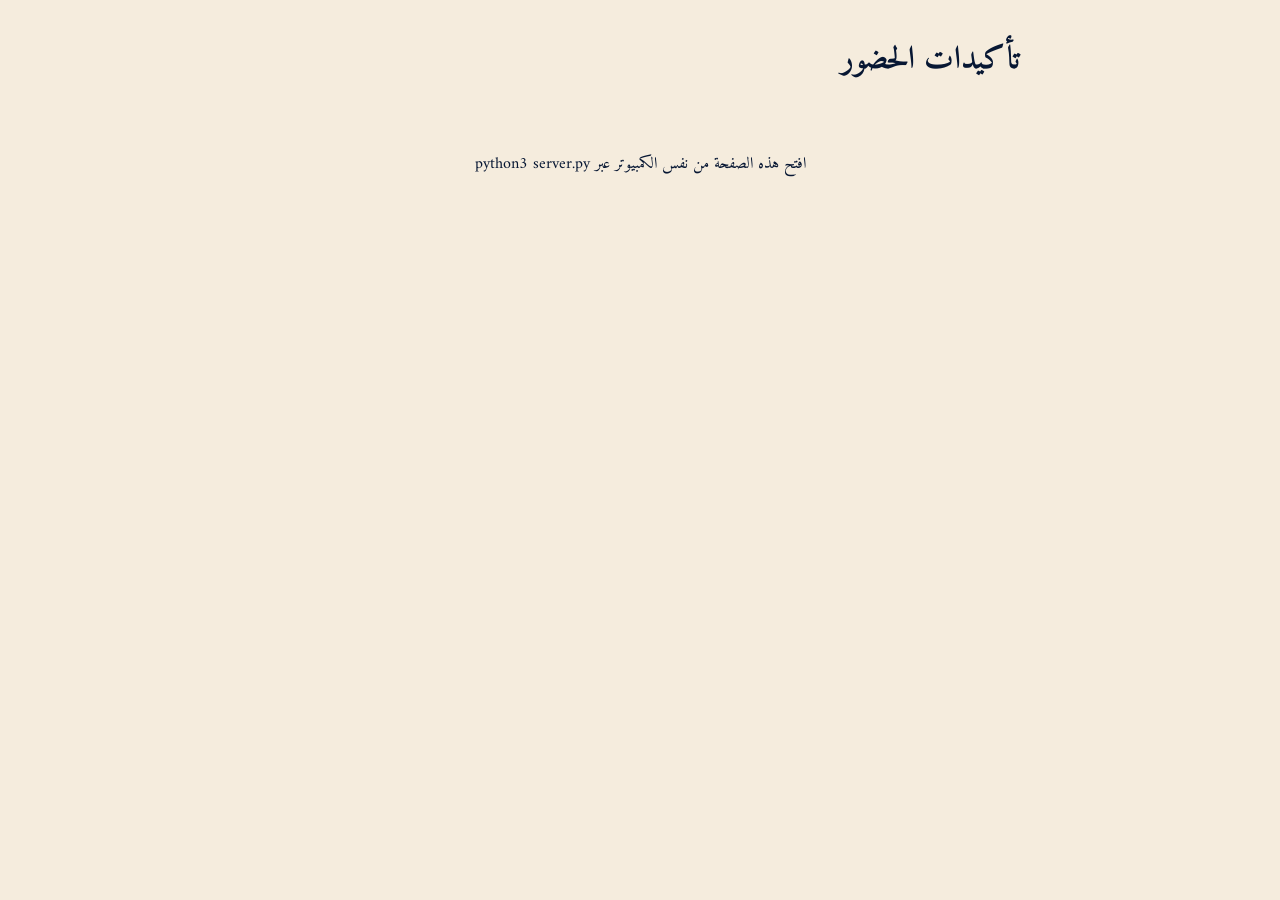
==== guests.html @ a5e5344c "Add the wedding invitation site and RSVP server. Co-authored-by: Cursor <cursoragent@cursor.com>" ====
<!DOCTYPE html>
<html lang="ar" dir="rtl">
<head>
  <meta charset="UTF-8" />
  <meta name="viewport" content="width=device-width, initial-scale=1" />
  <title>تأكيدات الحضور</title>
  <link href="https://fonts.googleapis.com/css2?family=Amiri:wght@400;700&display=swap" rel="stylesheet" />
  <style>
    :root { --navy: #071733; --cream: #f5ecdd; --gold: #c39532; --muted: #7b6f62; }
    * { box-sizing: border-box; }
    body {
      margin: 0;
      background: var(--cream);
      color: var(--navy);
      font-family: Amiri, serif;
      padding: 32px 16px 64px;
    }
    main { width: min(760px, 100%); margin: 0 auto; }
    h1 { font-weight: 700; font-size: 2rem; margin: 0 0 8px; }
    .summary { color: var(--muted); margin: 0 0 24px; }
    article {
      background: #fffdf8;
      border: 1px solid rgba(195, 149, 50, 0.45);
      border-radius: 16px;
      padding: 16px 18px;
      margin: 0 0 12px;
    }
    .row { display: flex; justify-content: space-between; gap: 12px; align-items: baseline; }
    strong { font-size: 1.35rem; }
    .yes, .no {
      border-radius: 999px;
      padding: 2px 12px;
      font-size: 0.95rem;
      white-space: nowrap;
    }
    .yes { background: var(--gold); color: #fffdf8; }
    .no { border: 1px solid var(--gold); color: var(--navy); }
    p { margin: 10px 0 0; line-height: 1.6; }
    time { display: block; margin-top: 8px; color: var(--muted); font-size: 0.9rem; }
    .empty, .error { text-align: center; padding: 40px 0; }
  </style>
</head>
<body>
  <main>
    <h1>تأكيدات الحضور</h1>
    <p class="summary" id="summary">جاري التحميل…</p>
    <div id="list"></div>
  </main>
  <script>
    const list = document.getElementById("list");
    const summary = document.getElementById("summary");

    function text(value) {
      return String(value || "").replace(/[&<>"']/g, (char) => ({
        "&": "&amp;",
        "<": "&lt;",
        ">": "&gt;",
        '"': "&quot;",
        "'": "&#39;"
      }[char]));
    }

    function when(iso) {
      const date = new Date(iso);
      if (Number.isNaN(date.getTime())) return "";
      return date.toLocaleString("ar-EG");
    }

    fetch("/api/rsvps")
      .then((response) => {
        if (!response.ok) throw new Error("unavailable");
        return response.json();
      })
      .then((data) => {
        const replies = data.replies || [];
        const yes = replies.filter((item) => item.attending === "yes").length;
        summary.textContent = replies.length
          ? replies.length + " رد · " + yes + " سيحضر · " + (replies.length - yes) + " لن يحضر"
          : "لا توجد ردود بعد.";
        list.innerHTML = replies.slice().reverse().map((item) => {
          const coming = item.attending === "yes";
          return `<article>
            <div class="row">
              <strong>${text(item.name)}</strong>
              <span class="${coming ? "yes" : "no"}">${coming ? "نعم، سيحضر" : "لا"}</span>
            </div>
            ${item.message ? `<p>${text(item.message)}</p>` : ""}
            <time>${text(when(item.submittedAt))}</time>
          </article>`;
        }).join("");
      })
      .catch(() => {
        summary.textContent = "";
        list.innerHTML = '<p class="error">افتح هذه الصفحة من نفس الكمبيوتر عبر python3 server.py</p>';
      });
  </script>
</body>
</html>
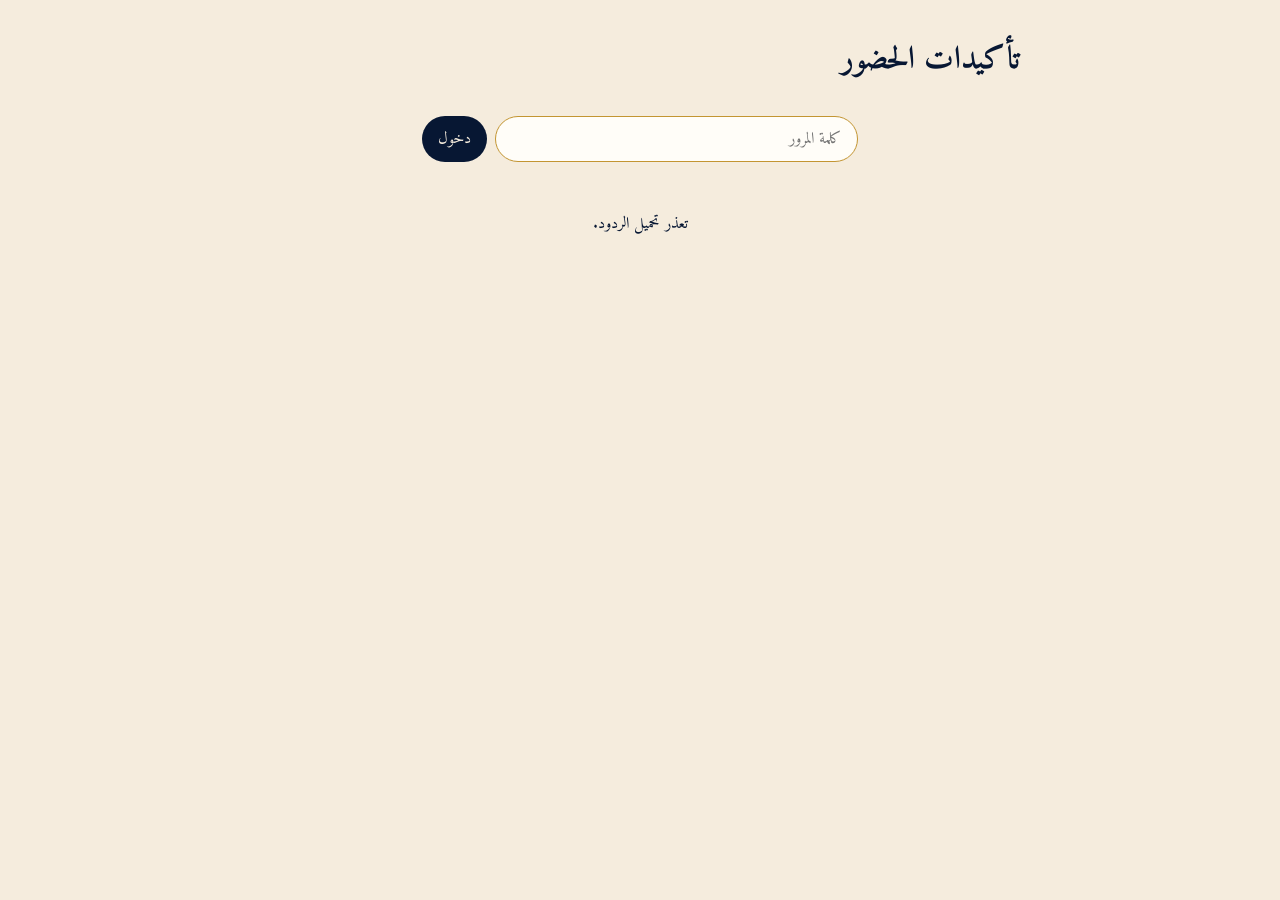
==== commit 0b7ad8be: "Let the guest list open from the live site with a server password. Co-authored-by: Cursor <cursorage" ====
--- a/guests.html
+++ b/guests.html
@@ -38,17 +38,31 @@
     p { margin: 10px 0 0; line-height: 1.6; }
     time { display: block; margin-top: 8px; color: var(--muted); font-size: 0.9rem; }
     .empty, .error { text-align: center; padding: 40px 0; }
+    form { display: flex; gap: 8px; justify-content: center; margin-top: 28px; }
+    input, button {
+      font: inherit;
+      border-radius: 999px;
+      padding: 8px 16px;
+    }
+    input { border: 1px solid var(--gold); background: #fffdf8; color: var(--navy); min-width: 180px; }
+    button { border: 0; background: var(--navy); color: var(--cream); cursor: pointer; }
   </style>
 </head>
 <body>
   <main>
     <h1>تأكيدات الحضور</h1>
     <p class="summary" id="summary">جاري التحميل…</p>
+    <form id="gate" hidden>
+      <input id="key" type="password" placeholder="كلمة المرور" autocomplete="current-password" />
+      <button type="submit">دخول</button>
+    </form>
     <div id="list"></div>
   </main>
   <script>
     const list = document.getElementById("list");
     const summary = document.getElementById("summary");
+    const gate = document.getElementById("gate");
+    const keyInput = document.getElementById("key");
 
     function text(value) {
       return String(value || "").replace(/[&<>"']/g, (char) => ({
@@ -66,33 +80,68 @@
       return date.toLocaleString("ar-EG");
     }
 
-    fetch("/api/rsvps")
-      .then((response) => {
+    function show(data) {
+      gate.hidden = true;
+      const replies = data.replies || [];
+      const yes = replies.filter((item) => item.attending === "yes").length;
+      summary.textContent = replies.length
+        ? replies.length + " رد · " + yes + " سيحضر · " + (replies.length - yes) + " لن يحضر"
+        : "لا توجد ردود بعد.";
+      list.innerHTML = replies.slice().reverse().map((item) => {
+        const coming = item.attending === "yes";
+        return `<article>
+          <div class="row">
+            <strong>${text(item.name)}</strong>
+            <span class="${coming ? "yes" : "no"}">${coming ? "نعم، سيحضر" : "لا"}</span>
+          </div>
+          ${item.message ? `<p>${text(item.message)}</p>` : ""}
+          <time>${text(when(item.submittedAt))}</time>
+        </article>`;
+      }).join("");
+    }
+
+    function ask(wrong) {
+      summary.textContent = wrong ? "كلمة المرور غير صحيحة." : "اكتبوا كلمة المرور لعرض الأسماء.";
+      gate.hidden = false;
+      list.innerHTML = "";
+      keyInput.focus();
+    }
+
+    function load(key) {
+      const headers = {};
+      if (key) headers["X-Guest-Key"] = key;
+      return fetch("/api/rsvps", { headers }).then((response) => {
+        if (response.status === 403) {
+          const error = new Error("locked");
+          error.locked = true;
+          throw error;
+        }
         if (!response.ok) throw new Error("unavailable");
         return response.json();
-      })
-      .then((data) => {
-        const replies = data.replies || [];
-        const yes = replies.filter((item) => item.attending === "yes").length;
-        summary.textContent = replies.length
-          ? replies.length + " رد · " + yes + " سيحضر · " + (replies.length - yes) + " لن يحضر"
-          : "لا توجد ردود بعد.";
-        list.innerHTML = replies.slice().reverse().map((item) => {
-          const coming = item.attending === "yes";
-          return `<article>
-            <div class="row">
-              <strong>${text(item.name)}</strong>
-              <span class="${coming ? "yes" : "no"}">${coming ? "نعم، سيحضر" : "لا"}</span>
-            </div>
-            ${item.message ? `<p>${text(item.message)}</p>` : ""}
-            <time>${text(when(item.submittedAt))}</time>
-          </article>`;
-        }).join("");
-      })
-      .catch(() => {
-        summary.textContent = "";
-        list.innerHTML = '<p class="error">افتح هذه الصفحة من نفس الكمبيوتر عبر python3 server.py</p>';
       });
+    }
+
+    function openList(key, wrong) {
+      load(key)
+        .then((data) => {
+          if (key) sessionStorage.setItem("guestKey", key);
+          show(data);
+        })
+        .catch((error) => {
+          if (error.locked) ask(wrong);
+          else {
+            summary.textContent = "";
+            list.innerHTML = '<p class="error">تعذر تحميل الردود.</p>';
+          }
+        });
+    }
+
+    gate.addEventListener("submit", (event) => {
+      event.preventDefault();
+      openList(keyInput.value, true);
+    });
+
+    openList(sessionStorage.getItem("guestKey") || "", false);
   </script>
 </body>
 </html>
